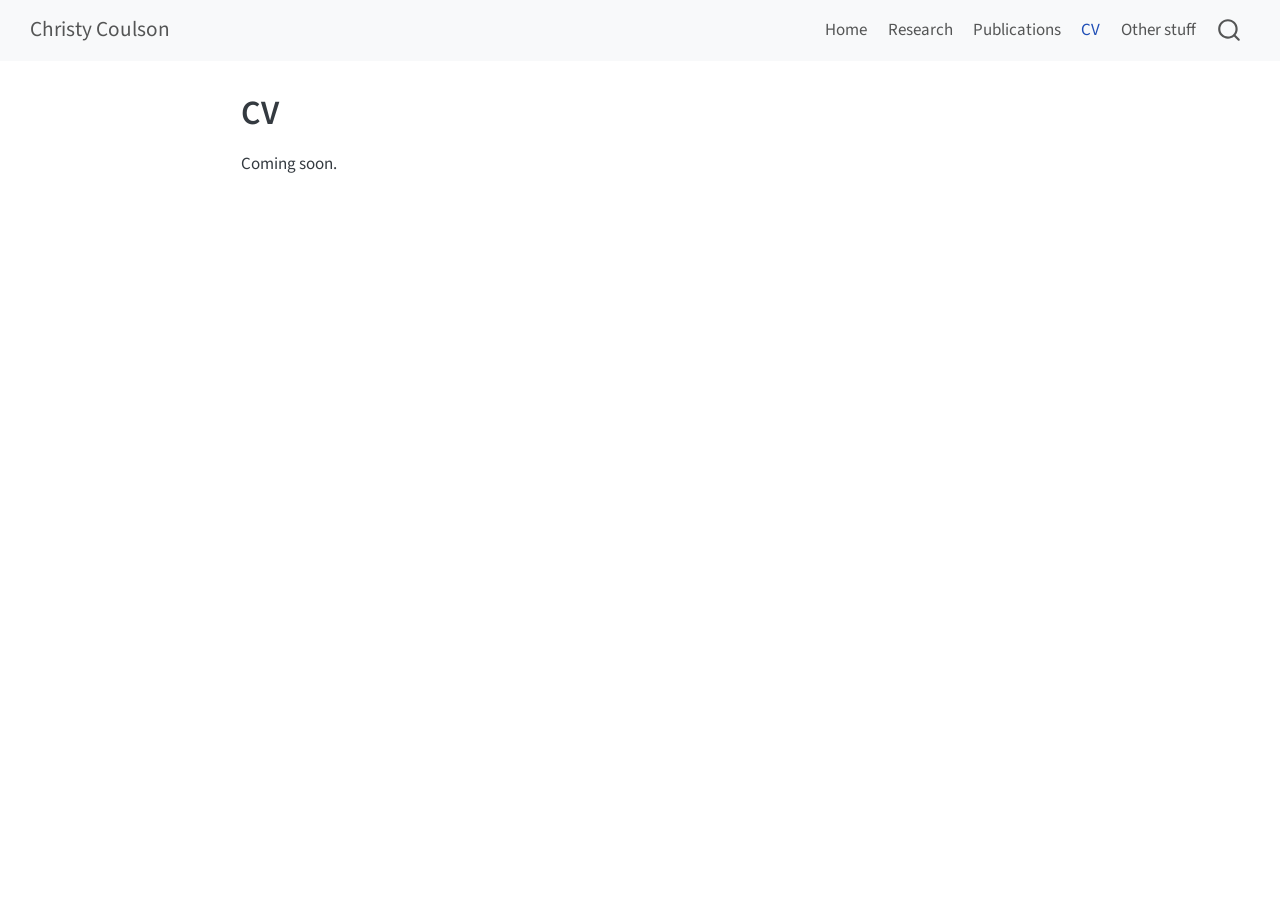
==== cv.html @ 1baeaceb "deploy: 92cbc6855024f75ac6d1ee406074690ebcb4a75b" ====
<!DOCTYPE html>
<html xmlns="http://www.w3.org/1999/xhtml" lang="en" xml:lang="en"><head>

<meta charset="utf-8">
<meta name="generator" content="quarto-1.9.37">

<meta name="viewport" content="width=device-width, initial-scale=1.0, user-scalable=yes">


<title>CV – Christy Coulson</title>
<style>
/* Default styles provided by pandoc.
** See https://pandoc.org/MANUAL.html#variables-for-html for config info.
*/
code{white-space: pre-wrap;}
span.smallcaps{font-variant: small-caps;}
div.columns{display: flex; gap: min(4vw, 1.5em);}
div.column{flex: auto; overflow-x: auto;}
div.hanging-indent{margin-left: 1.5em; text-indent: -1.5em;}
ul.task-list{list-style: none;}
ul.task-list li input[type="checkbox"] {
  width: 0.8em;
  margin: 0 0.8em 0.2em -1em; /* quarto-specific, see https://github.com/quarto-dev/quarto-cli/issues/4556 */ 
  vertical-align: middle;
}
</style>


<script src="site_libs/quarto-nav/quarto-nav.js"></script>
<script src="site_libs/quarto-nav/headroom.min.js"></script>
<script src="site_libs/clipboard/clipboard.min.js"></script>
<script src="site_libs/quarto-search/autocomplete.umd.js"></script>
<script src="site_libs/quarto-search/fuse.min.js"></script>
<script src="site_libs/quarto-search/quarto-search.js"></script>
<meta name="quarto:offset" content="./">
<script src="site_libs/quarto-html/quarto.js" type="module"></script>
<script src="site_libs/quarto-html/tabsets/tabsets.js" type="module"></script>
<script src="site_libs/quarto-html/popper.min.js"></script>
<script src="site_libs/quarto-html/tippy.umd.min.js"></script>
<script src="site_libs/quarto-html/anchor.min.js"></script>
<link href="site_libs/quarto-html/tippy.css" rel="stylesheet">
<link href="site_libs/quarto-html/quarto-syntax-highlighting-7f8f88aac4f3542376d5c11b86a4c14d.css" rel="stylesheet" id="quarto-text-highlighting-styles">
<script src="site_libs/bootstrap/bootstrap.min.js"></script>
<link href="site_libs/bootstrap/bootstrap-icons.css" rel="stylesheet">
<link href="site_libs/bootstrap/bootstrap-4897d45d2f75ed4f519693be625836c5.min.css" rel="stylesheet" append-hash="true" id="quarto-bootstrap" data-mode="light">
<script id="quarto-search-options" type="application/json">{
  "location": "navbar",
  "copy-button": false,
  "collapse-after": 3,
  "panel-placement": "end",
  "type": "overlay",
  "limit": 50,
  "keyboard-shortcut": [
    "f",
    "/",
    "s"
  ],
  "show-item-context": false,
  "language": {
    "search-no-results-text": "No results",
    "search-matching-documents-text": "matching documents",
    "search-copy-link-title": "Copy link to search",
    "search-hide-matches-text": "Hide additional matches",
    "search-more-match-text": "more match in this document",
    "search-more-matches-text": "more matches in this document",
    "search-clear-button-title": "Clear",
    "search-text-placeholder": "",
    "search-detached-cancel-button-title": "Cancel",
    "search-submit-button-title": "Submit",
    "search-label": "Search"
  }
}</script>


<link rel="stylesheet" href="styles.css">
</head>

<body class="nav-fixed fullcontent quarto-light">

<div id="quarto-search-results"></div>
  <header id="quarto-header" class="headroom fixed-top">
    <nav class="navbar navbar-expand-lg " data-bs-theme="dark">
      <div class="navbar-container container-fluid">
      <div class="navbar-brand-container mx-auto">
    <a class="navbar-brand" href="./index.html">
    <span class="navbar-title">Christy Coulson</span>
    </a>
  </div>
            <div id="quarto-search" class="" title="Search"></div>
          <button class="navbar-toggler" type="button" data-bs-toggle="collapse" data-bs-target="#navbarCollapse" aria-controls="navbarCollapse" role="menu" aria-expanded="false" aria-label="Toggle navigation" onclick="if (window.quartoToggleHeadroom) { window.quartoToggleHeadroom(); }">
  <span class="navbar-toggler-icon"></span>
</button>
          <div class="collapse navbar-collapse" id="navbarCollapse">
            <ul class="navbar-nav navbar-nav-scroll ms-auto">
  <li class="nav-item">
    <a class="nav-link" href="./index.html"> 
<span class="menu-text">Home</span></a>
  </li>  
  <li class="nav-item">
    <a class="nav-link" href="./research.html"> 
<span class="menu-text">Research</span></a>
  </li>  
  <li class="nav-item">
    <a class="nav-link" href="./publications.html"> 
<span class="menu-text">Publications</span></a>
  </li>  
  <li class="nav-item">
    <a class="nav-link active" href="./cv.html" aria-current="page"> 
<span class="menu-text">CV</span></a>
  </li>  
  <li class="nav-item">
    <a class="nav-link" href="./other.html"> 
<span class="menu-text">Other stuff</span></a>
  </li>  
</ul>
          </div> <!-- /navcollapse -->
            <div class="quarto-navbar-tools">
</div>
      </div> <!-- /container-fluid -->
    </nav>
</header>
<!-- content -->
<div id="quarto-content" class="quarto-container page-columns page-rows-contents page-layout-article page-navbar">
<!-- sidebar -->
<!-- margin-sidebar -->
    
<!-- main -->
<main class="content" id="quarto-document-content">

<header id="title-block-header" class="quarto-title-block default">
<div class="quarto-title">
<h1 class="title">CV</h1>
</div>



<div class="quarto-title-meta">

    
  
    
  </div>
  


</header>


<p>Coming soon.</p>



</main> <!-- /main -->
<script id="quarto-html-after-body" type="application/javascript">
  window.document.addEventListener("DOMContentLoaded", function (event) {
    const icon = "";
    const anchorJS = new window.AnchorJS();
    anchorJS.options = {
      placement: 'right',
      icon: icon
    };
    anchorJS.add('.anchored');
    const isCodeAnnotation = (el) => {
      for (const clz of el.classList) {
        if (clz.startsWith('code-annotation-')) {                     
          return true;
        }
      }
      return false;
    }
    const onCopySuccess = function(e) {
      // button target
      const button = e.trigger;
      // don't keep focus
      button.blur();
      // flash "checked"
      button.classList.add('code-copy-button-checked');
      var currentTitle = button.getAttribute("title");
      button.setAttribute("title", "Copied!");
      let tooltip;
      if (window.bootstrap) {
        button.setAttribute("data-bs-toggle", "tooltip");
        button.setAttribute("data-bs-placement", "left");
        button.setAttribute("data-bs-title", "Copied!");
        tooltip = new bootstrap.Tooltip(button, 
          { trigger: "manual", 
            customClass: "code-copy-button-tooltip",
            offset: [0, -8]});
        tooltip.show();    
      }
      setTimeout(function() {
        if (tooltip) {
          tooltip.hide();
          button.removeAttribute("data-bs-title");
          button.removeAttribute("data-bs-toggle");
          button.removeAttribute("data-bs-placement");
        }
        button.setAttribute("title", currentTitle);
        button.classList.remove('code-copy-button-checked');
      }, 1000);
      // clear code selection
      e.clearSelection();
    }
    const getTextToCopy = function(trigger) {
      const outerScaffold = trigger.parentElement.cloneNode(true);
      const codeEl = outerScaffold.querySelector('code');
      for (const childEl of codeEl.children) {
        if (isCodeAnnotation(childEl)) {
          childEl.remove();
        }
      }
      return codeEl.innerText;
    }
    const clipboard = new window.ClipboardJS('.code-copy-button:not([data-in-quarto-modal])', {
      text: getTextToCopy
    });
    clipboard.on('success', onCopySuccess);
    if (window.document.getElementById('quarto-embedded-source-code-modal')) {
      const clipboardModal = new window.ClipboardJS('.code-copy-button[data-in-quarto-modal]', {
        text: getTextToCopy,
        container: window.document.getElementById('quarto-embedded-source-code-modal')
      });
      clipboardModal.on('success', onCopySuccess);
    }
      var localhostRegex = new RegExp(/^(?:http|https):\/\/localhost\:?[0-9]*\//);
      var mailtoRegex = new RegExp(/^mailto:/);
        var filterRegex = new RegExp('/' + window.location.host + '/');
      var isInternal = (href) => {
          return filterRegex.test(href) || localhostRegex.test(href) || mailtoRegex.test(href);
      }
      // Inspect non-navigation links and adorn them if external
     var links = window.document.querySelectorAll('a[href]:not(.nav-link):not(.navbar-brand):not(.toc-action):not(.sidebar-link):not(.sidebar-item-toggle):not(.pagination-link):not(.no-external):not([aria-hidden]):not(.dropdown-item):not(.quarto-navigation-tool):not(.about-link)');
      for (var i=0; i<links.length; i++) {
        const link = links[i];
        if (!isInternal(link.href)) {
          // undo the damage that might have been done by quarto-nav.js in the case of
          // links that we want to consider external
          if (link.dataset.originalHref !== undefined) {
            link.href = link.dataset.originalHref;
          }
        }
      }
    function tippyHover(el, contentFn, onTriggerFn, onUntriggerFn) {
      const config = {
        allowHTML: true,
        maxWidth: 500,
        delay: 100,
        arrow: false,
        appendTo: function(el) {
            return el.parentElement;
        },
        interactive: true,
        interactiveBorder: 10,
        theme: 'quarto',
        placement: 'bottom-start',
      };
      if (contentFn) {
        config.content = contentFn;
      }
      if (onTriggerFn) {
        config.onTrigger = onTriggerFn;
      }
      if (onUntriggerFn) {
        config.onUntrigger = onUntriggerFn;
      }
      window.tippy(el, config); 
    }
    const noterefs = window.document.querySelectorAll('a[role="doc-noteref"]');
    for (var i=0; i<noterefs.length; i++) {
      const ref = noterefs[i];
      tippyHover(ref, function() {
        // use id or data attribute instead here
        let href = ref.getAttribute('data-footnote-href') || ref.getAttribute('href');
        try { href = new URL(href).hash; } catch {}
        const id = href.replace(/^#\/?/, "");
        const note = window.document.getElementById(id);
        if (note) {
          return note.innerHTML;
        } else {
          return "";
        }
      });
    }
    const xrefs = window.document.querySelectorAll('a.quarto-xref');
    const processXRef = (id, note) => {
      // Strip column container classes
      const stripColumnClz = (el) => {
        el.classList.remove("page-full", "page-columns");
        if (el.children) {
          for (const child of el.children) {
            stripColumnClz(child);
          }
        }
      }
      stripColumnClz(note)
      if (id === null || id.startsWith('sec-')) {
        // Special case sections, only their first couple elements
        const container = document.createElement("div");
        if (note.children && note.children.length > 2) {
          container.appendChild(note.children[0].cloneNode(true));
          for (let i = 1; i < note.children.length; i++) {
            const child = note.children[i];
            if (child.tagName === "P" && child.innerText === "") {
              continue;
            } else {
              container.appendChild(child.cloneNode(true));
              break;
            }
          }
          if (window.Quarto?.typesetMath) {
            window.Quarto.typesetMath(container);
          }
          return container.innerHTML
        } else {
          if (window.Quarto?.typesetMath) {
            window.Quarto.typesetMath(note);
          }
          return note.innerHTML;
        }
      } else {
        // Remove any anchor links if they are present
        const anchorLink = note.querySelector('a.anchorjs-link');
        if (anchorLink) {
          anchorLink.remove();
        }
        if (window.Quarto?.typesetMath) {
          window.Quarto.typesetMath(note);
        }
        if (note.classList.contains("callout")) {
          return note.outerHTML;
        } else {
          return note.innerHTML;
        }
      }
    }
    for (var i=0; i<xrefs.length; i++) {
      const xref = xrefs[i];
      tippyHover(xref, undefined, function(instance) {
        instance.disable();
        let url = xref.getAttribute('href');
        let hash = undefined; 
        if (url.startsWith('#')) {
          hash = url;
        } else {
          try { hash = new URL(url).hash; } catch {}
        }
        if (hash) {
          const id = hash.replace(/^#\/?/, "");
          const note = window.document.getElementById(id);
          if (note !== null) {
            try {
              const html = processXRef(id, note.cloneNode(true));
              instance.setContent(html);
            } finally {
              instance.enable();
              instance.show();
            }
          } else {
            // See if we can fetch this
            fetch(url.split('#')[0])
            .then(res => res.text())
            .then(html => {
              const parser = new DOMParser();
              const htmlDoc = parser.parseFromString(html, "text/html");
              const note = htmlDoc.getElementById(id);
              if (note !== null) {
                const html = processXRef(id, note);
                instance.setContent(html);
              } 
            }).finally(() => {
              instance.enable();
              instance.show();
            });
          }
        } else {
          // See if we can fetch a full url (with no hash to target)
          // This is a special case and we should probably do some content thinning / targeting
          fetch(url)
          .then(res => res.text())
          .then(html => {
            const parser = new DOMParser();
            const htmlDoc = parser.parseFromString(html, "text/html");
            const note = htmlDoc.querySelector('main.content');
            if (note !== null) {
              // This should only happen for chapter cross references
              // (since there is no id in the URL)
              // remove the first header
              if (note.children.length > 0 && note.children[0].tagName === "HEADER") {
                note.children[0].remove();
              }
              const html = processXRef(null, note);
              instance.setContent(html);
            } 
          }).finally(() => {
            instance.enable();
            instance.show();
          });
        }
      }, function(instance) {
      });
    }
        let selectedAnnoteEl;
        const selectorForAnnotation = ( cell, annotation) => {
          let cellAttr = 'data-code-cell="' + cell + '"';
          let lineAttr = 'data-code-annotation="' +  annotation + '"';
          const selector = 'span[' + cellAttr + '][' + lineAttr + ']';
          return selector;
        }
        const selectCodeLines = (annoteEl) => {
          const doc = window.document;
          const targetCell = annoteEl.getAttribute("data-target-cell");
          const targetAnnotation = annoteEl.getAttribute("data-target-annotation");
          const annoteSpan = window.document.querySelector(selectorForAnnotation(targetCell, targetAnnotation));
          const lines = annoteSpan.getAttribute("data-code-lines").split(",");
          const lineIds = lines.map((line) => {
            return targetCell + "-" + line;
          })
          let top = null;
          let height = null;
          let parent = null;
          if (lineIds.length > 0) {
              //compute the position of the single el (top and bottom and make a div)
              const el = window.document.getElementById(lineIds[0]);
              top = el.offsetTop;
              height = el.offsetHeight;
              parent = el.parentElement.parentElement;
            if (lineIds.length > 1) {
              const lastEl = window.document.getElementById(lineIds[lineIds.length - 1]);
              const bottom = lastEl.offsetTop + lastEl.offsetHeight;
              height = bottom - top;
            }
            if (top !== null && height !== null && parent !== null) {
              // cook up a div (if necessary) and position it 
              let div = window.document.getElementById("code-annotation-line-highlight");
              if (div === null) {
                div = window.document.createElement("div");
                div.setAttribute("id", "code-annotation-line-highlight");
                div.style.position = 'absolute';
                parent.appendChild(div);
              }
              div.style.top = top - 2 + "px";
              div.style.height = height + 4 + "px";
              div.style.left = 0;
              let gutterDiv = window.document.getElementById("code-annotation-line-highlight-gutter");
              if (gutterDiv === null) {
                gutterDiv = window.document.createElement("div");
                gutterDiv.setAttribute("id", "code-annotation-line-highlight-gutter");
                gutterDiv.style.position = 'absolute';
                const codeCell = window.document.getElementById(targetCell);
                const gutter = codeCell.querySelector('.code-annotation-gutter');
                gutter.appendChild(gutterDiv);
              }
              gutterDiv.style.top = top - 2 + "px";
              gutterDiv.style.height = height + 4 + "px";
            }
            selectedAnnoteEl = annoteEl;
          }
        };
        const unselectCodeLines = () => {
          const elementsIds = ["code-annotation-line-highlight", "code-annotation-line-highlight-gutter"];
          elementsIds.forEach((elId) => {
            const div = window.document.getElementById(elId);
            if (div) {
              div.remove();
            }
          });
          selectedAnnoteEl = undefined;
        };
          // Handle positioning of the toggle
      window.addEventListener(
        "resize",
        throttle(() => {
          elRect = undefined;
          if (selectedAnnoteEl) {
            selectCodeLines(selectedAnnoteEl);
          }
        }, 10)
      );
      function throttle(fn, ms) {
      let throttle = false;
      let timer;
        return (...args) => {
          if(!throttle) { // first call gets through
              fn.apply(this, args);
              throttle = true;
          } else { // all the others get throttled
              if(timer) clearTimeout(timer); // cancel #2
              timer = setTimeout(() => {
                fn.apply(this, args);
                timer = throttle = false;
              }, ms);
          }
        };
      }
        // Attach click handler to the DT
        const annoteDls = window.document.querySelectorAll('dt[data-target-cell]');
        for (const annoteDlNode of annoteDls) {
          annoteDlNode.addEventListener('click', (event) => {
            const clickedEl = event.target;
            if (clickedEl !== selectedAnnoteEl) {
              unselectCodeLines();
              const activeEl = window.document.querySelector('dt[data-target-cell].code-annotation-active');
              if (activeEl) {
                activeEl.classList.remove('code-annotation-active');
              }
              selectCodeLines(clickedEl);
              clickedEl.classList.add('code-annotation-active');
            } else {
              // Unselect the line
              unselectCodeLines();
              clickedEl.classList.remove('code-annotation-active');
            }
          });
        }
    const findCites = (el) => {
      const parentEl = el.parentElement;
      if (parentEl) {
        const cites = parentEl.dataset.cites;
        if (cites) {
          return {
            el,
            cites: cites.split(' ')
          };
        } else {
          return findCites(el.parentElement)
        }
      } else {
        return undefined;
      }
    };
    var bibliorefs = window.document.querySelectorAll('a[role="doc-biblioref"]');
    for (var i=0; i<bibliorefs.length; i++) {
      const ref = bibliorefs[i];
      const citeInfo = findCites(ref);
      if (citeInfo) {
        tippyHover(citeInfo.el, function() {
          var popup = window.document.createElement('div');
          citeInfo.cites.forEach(function(cite) {
            var citeDiv = window.document.createElement('div');
            citeDiv.classList.add('hanging-indent');
            citeDiv.classList.add('csl-entry');
            var biblioDiv = window.document.getElementById('ref-' + cite);
            if (biblioDiv) {
              citeDiv.innerHTML = biblioDiv.innerHTML;
            }
            popup.appendChild(citeDiv);
          });
          return popup.innerHTML;
        });
      }
    }
  });
  </script>
</div> <!-- /content -->




</body></html>
---- site_libs/quarto-html/tippy.css ----
.tippy-box[data-animation=fade][data-state=hidden]{opacity:0}[data-tippy-root]{max-width:calc(100vw - 10px)}.tippy-box{position:relative;background-color:#333;color:#fff;border-radius:4px;font-size:14px;line-height:1.4;white-space:normal;outline:0;transition-property:transform,visibility,opacity}.tippy-box[data-placement^=top]>.tippy-arrow{bottom:0}.tippy-box[data-placement^=top]>.tippy-arrow:before{bottom:-7px;left:0;border-width:8px 8px 0;border-top-color:initial;transform-origin:center top}.tippy-box[data-placement^=bottom]>.tippy-arrow{top:0}.tippy-box[data-placement^=bottom]>.tippy-arrow:before{top:-7px;left:0;border-width:0 8px 8px;border-bottom-color:initial;transform-origin:center bottom}.tippy-box[data-placement^=left]>.tippy-arrow{right:0}.tippy-box[data-placement^=left]>.tippy-arrow:before{border-width:8px 0 8px 8px;border-left-color:initial;right:-7px;transform-origin:center left}.tippy-box[data-placement^=right]>.tippy-arrow{left:0}.tippy-box[data-placement^=right]>.tippy-arrow:before{left:-7px;border-width:8px 8px 8px 0;border-right-color:initial;transform-origin:center right}.tippy-box[data-inertia][data-state=visible]{transition-timing-function:cubic-bezier(.54,1.5,.38,1.11)}.tippy-arrow{width:16px;height:16px;color:#333}.tippy-arrow:before{content:"";position:absolute;border-color:transparent;border-style:solid}.tippy-content{position:relative;padding:5px 9px;z-index:1}
---- site_libs/quarto-html/quarto-syntax-highlighting-7f8f88aac4f3542376d5c11b86a4c14d.css ----
/* quarto syntax highlight colors */
:root {
  --quarto-hl-ot-color: #003B4F;
  --quarto-hl-at-color: #657422;
  --quarto-hl-ss-color: #20794D;
  --quarto-hl-an-color: #5E5E5E;
  --quarto-hl-fu-color: #4758AB;
  --quarto-hl-st-color: #20794D;
  --quarto-hl-cf-color: #003B4F;
  --quarto-hl-op-color: #5E5E5E;
  --quarto-hl-er-color: #AD0000;
  --quarto-hl-bn-color: #AD0000;
  --quarto-hl-al-color: #AD0000;
  --quarto-hl-va-color: #111111;
  --quarto-hl-bu-color: inherit;
  --quarto-hl-ex-color: inherit;
  --quarto-hl-pp-color: #AD0000;
  --quarto-hl-in-color: #5E5E5E;
  --quarto-hl-vs-color: #20794D;
  --quarto-hl-wa-color: #5E5E5E;
  --quarto-hl-do-color: #5E5E5E;
  --quarto-hl-im-color: #00769E;
  --quarto-hl-ch-color: #20794D;
  --quarto-hl-dt-color: #AD0000;
  --quarto-hl-fl-color: #AD0000;
  --quarto-hl-co-color: #5E5E5E;
  --quarto-hl-cv-color: #5E5E5E;
  --quarto-hl-cn-color: #8f5902;
  --quarto-hl-sc-color: #5E5E5E;
  --quarto-hl-dv-color: #AD0000;
  --quarto-hl-kw-color: #003B4F;
}

/* other quarto variables */
:root {
  --quarto-font-monospace: SFMono-Regular, Menlo, Monaco, Consolas, "Liberation Mono", "Courier New", monospace;
}

/* syntax highlight based on Pandoc's rules */
pre > code.sourceCode > span {
  color: #003B4F;
}

code.sourceCode > span {
  color: #003B4F;
}

div.sourceCode,
div.sourceCode pre.sourceCode {
  color: #003B4F;
}

/* Normal */
code span {
  color: #003B4F;
}

/* Alert */
code span.al {
  color: #AD0000;
  font-style: inherit;
}

/* Annotation */
code span.an {
  color: #5E5E5E;
  font-style: inherit;
}

/* Attribute */
code span.at {
  color: #657422;
  font-style: inherit;
}

/* BaseN */
code span.bn {
  color: #AD0000;
  font-style: inherit;
}

/* BuiltIn */
code span.bu {
  font-style: inherit;
}

/* ControlFlow */
code span.cf {
  color: #003B4F;
  font-weight: bold;
  font-style: inherit;
}

/* Char */
code span.ch {
  color: #20794D;
  font-style: inherit;
}

/* Constant */
code span.cn {
  color: #8f5902;
  font-style: inherit;
}

/* Comment */
code span.co {
  color: #5E5E5E;
  font-style: inherit;
}

/* CommentVar */
code span.cv {
  color: #5E5E5E;
  font-style: italic;
}

/* Documentation */
code span.do {
  color: #5E5E5E;
  font-style: italic;
}

/* DataType */
code span.dt {
  color: #AD0000;
  font-style: inherit;
}

/* DecVal */
code span.dv {
  color: #AD0000;
  font-style: inherit;
}

/* Error */
code span.er {
  color: #AD0000;
  font-style: inherit;
}

/* Extension */
code span.ex {
  font-style: inherit;
}

/* Float */
code span.fl {
  color: #AD0000;
  font-style: inherit;
}

/* Function */
code span.fu {
  color: #4758AB;
  font-style: inherit;
}

/* Import */
code span.im {
  color: #00769E;
  font-style: inherit;
}

/* Information */
code span.in {
  color: #5E5E5E;
  font-style: inherit;
}

/* Keyword */
code span.kw {
  color: #003B4F;
  font-weight: bold;
  font-style: inherit;
}

/* Operator */
code span.op {
  color: #5E5E5E;
  font-style: inherit;
}

/* Other */
code span.ot {
  color: #003B4F;
  font-style: inherit;
}

/* Preprocessor */
code span.pp {
  color: #AD0000;
  font-style: inherit;
}

/* SpecialChar */
code span.sc {
  color: #5E5E5E;
  font-style: inherit;
}

/* SpecialString */
code span.ss {
  color: #20794D;
  font-style: inherit;
}

/* String */
code span.st {
  color: #20794D;
  font-style: inherit;
}

/* Variable */
code span.va {
  color: #111111;
  font-style: inherit;
}

/* VerbatimString */
code span.vs {
  color: #20794D;
  font-style: inherit;
}

/* Warning */
code span.wa {
  color: #5E5E5E;
  font-style: italic;
}

.prevent-inlining {
  content: "</";
}

/*# sourceMappingURL=789ad8cd35626ba772517505b42a116e.css.map */
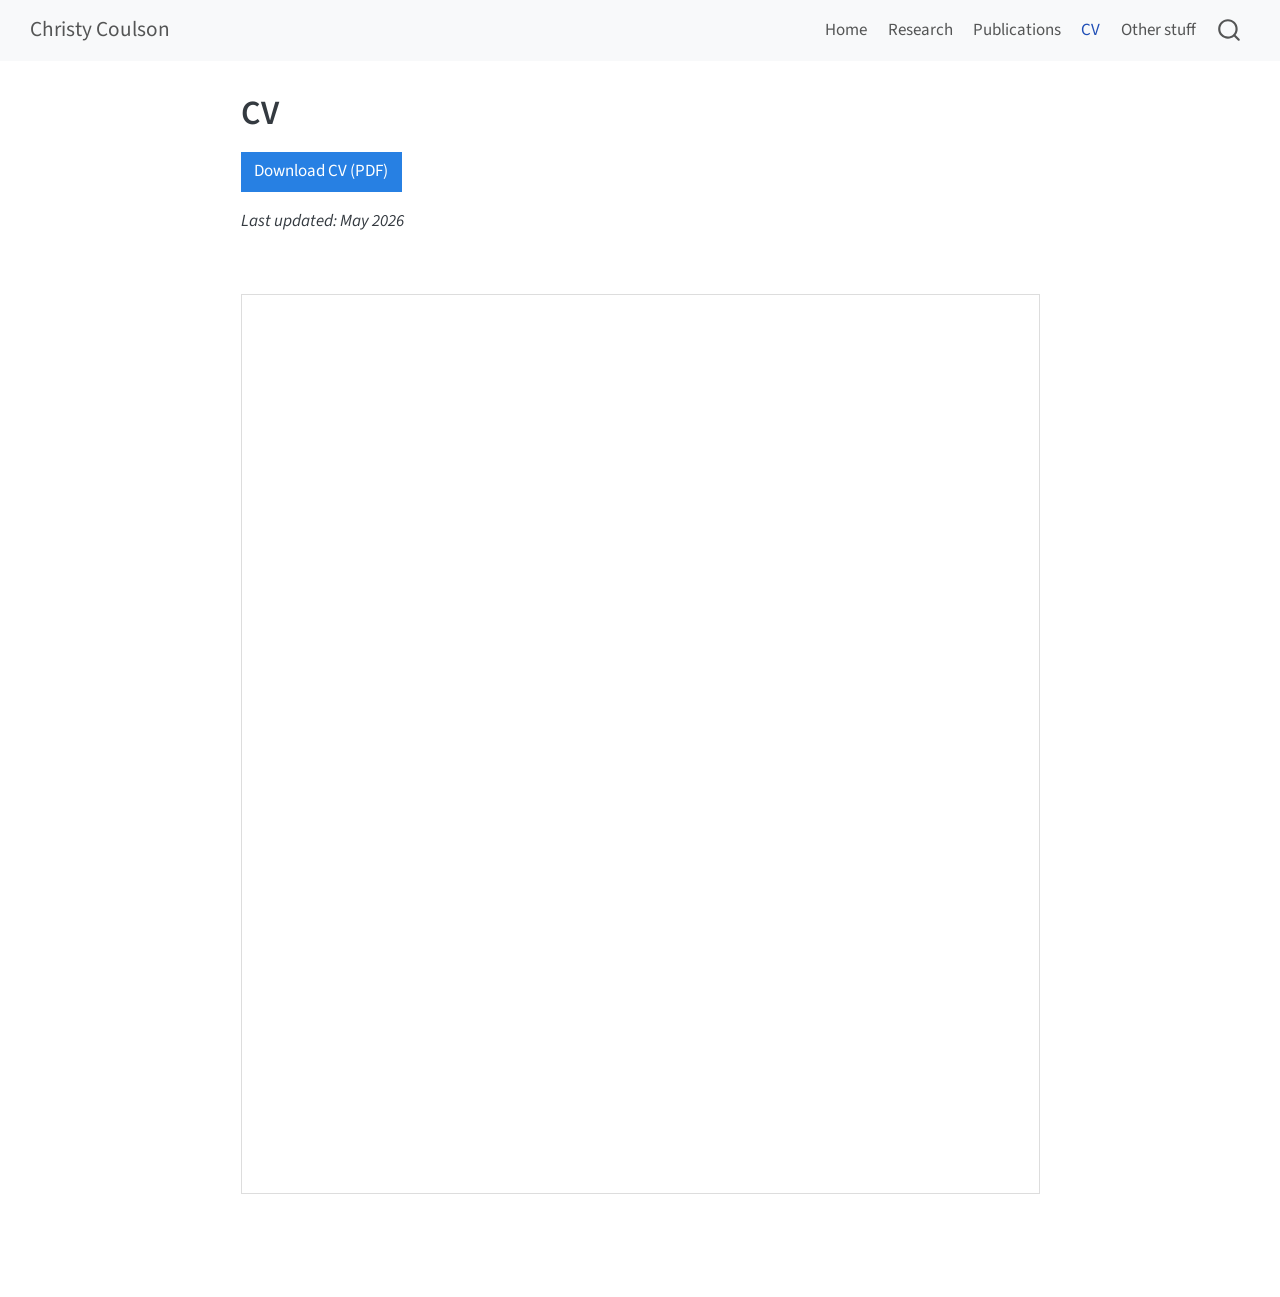
==== commit 38af7b6e: "deploy: 9e7b8e389dd86320d038d6dbe3860ce5dac13015" ====
--- a/cv.html
+++ b/cv.html
@@ -2,7 +2,7 @@
 <html xmlns="http://www.w3.org/1999/xhtml" lang="en" xml:lang="en"><head>
 
 <meta charset="utf-8">
-<meta name="generator" content="quarto-1.9.37">
+<meta name="generator" content="quarto-1.9.38">
 
 <meta name="viewport" content="width=device-width, initial-scale=1.0, user-scalable=yes">
 
@@ -39,10 +39,10 @@
 <script src="site_libs/quarto-html/tippy.umd.min.js"></script>
 <script src="site_libs/quarto-html/anchor.min.js"></script>
 <link href="site_libs/quarto-html/tippy.css" rel="stylesheet">
-<link href="site_libs/quarto-html/quarto-syntax-highlighting-7f8f88aac4f3542376d5c11b86a4c14d.css" rel="stylesheet" id="quarto-text-highlighting-styles">
+<link href="site_libs/quarto-html/quarto-syntax-highlighting-15634bcf2e68342d4ad2dfa704d543f6.css" rel="stylesheet" id="quarto-text-highlighting-styles">
 <script src="site_libs/bootstrap/bootstrap.min.js"></script>
 <link href="site_libs/bootstrap/bootstrap-icons.css" rel="stylesheet">
-<link href="site_libs/bootstrap/bootstrap-4897d45d2f75ed4f519693be625836c5.min.css" rel="stylesheet" append-hash="true" id="quarto-bootstrap" data-mode="light">
+<link href="site_libs/bootstrap/bootstrap-94b323657c735dfe3b1bf6ebb2c33a55.min.css" rel="stylesheet" append-hash="true" id="quarto-bootstrap" data-mode="light">
 <script id="quarto-search-options" type="application/json">{
   "location": "navbar",
   "copy-button": false,
@@ -146,7 +146,11 @@
 </header>
 
 
-<p>Coming soon.</p>
+<p><a href="coulson-academic-cv.pdf" class="btn btn-primary" download="coulson-academic-cv.pdf">Download CV (PDF)</a></p>
+<p><em>Last updated: May 2026</em></p>
+<p><br></p>
+<iframe src="coulson-academic-cv.pdf" width="100%" height="900px" style="border: 1px solid #ddd;">
+</iframe>
 
 
 
--- a/site_libs/quarto-html/quarto-syntax-highlighting-15634bcf2e68342d4ad2dfa704d543f6.css
+++ b/site_libs/quarto-html/quarto-syntax-highlighting-15634bcf2e68342d4ad2dfa704d543f6.css
@@ -0,0 +1,236 @@
+/* quarto syntax highlight colors */
+:root {
+  --quarto-hl-ot-color: #003B4F;
+  --quarto-hl-at-color: #657422;
+  --quarto-hl-ss-color: #20794D;
+  --quarto-hl-an-color: #5E5E5E;
+  --quarto-hl-fu-color: #4758AB;
+  --quarto-hl-st-color: #20794D;
+  --quarto-hl-cf-color: #003B4F;
+  --quarto-hl-op-color: #5E5E5E;
+  --quarto-hl-er-color: #AD0000;
+  --quarto-hl-bn-color: #AD0000;
+  --quarto-hl-al-color: #AD0000;
+  --quarto-hl-va-color: #111111;
+  --quarto-hl-bu-color: inherit;
+  --quarto-hl-ex-color: inherit;
+  --quarto-hl-pp-color: #AD0000;
+  --quarto-hl-in-color: #5E5E5E;
+  --quarto-hl-vs-color: #20794D;
+  --quarto-hl-wa-color: #5E5E5E;
+  --quarto-hl-do-color: #5E5E5E;
+  --quarto-hl-im-color: #00769E;
+  --quarto-hl-ch-color: #20794D;
+  --quarto-hl-dt-color: #AD0000;
+  --quarto-hl-fl-color: #AD0000;
+  --quarto-hl-co-color: #5E5E5E;
+  --quarto-hl-cv-color: #5E5E5E;
+  --quarto-hl-cn-color: #8f5902;
+  --quarto-hl-sc-color: #5E5E5E;
+  --quarto-hl-dv-color: #AD0000;
+  --quarto-hl-kw-color: #003B4F;
+}
+
+/* other quarto variables */
+:root {
+  --quarto-font-monospace: SFMono-Regular, Menlo, Monaco, Consolas, "Liberation Mono", "Courier New", monospace;
+}
+
+/* syntax highlight based on Pandoc's rules */
+pre > code.sourceCode > span {
+  color: #003B4F;
+}
+
+code.sourceCode > span {
+  color: #003B4F;
+}
+
+div.sourceCode,
+div.sourceCode pre.sourceCode {
+  color: #003B4F;
+}
+
+/* Normal */
+code span {
+  color: #003B4F;
+}
+
+/* Alert */
+code span.al {
+  color: #AD0000;
+  font-style: inherit;
+}
+
+/* Annotation */
+code span.an {
+  color: #5E5E5E;
+  font-style: inherit;
+}
+
+/* Attribute */
+code span.at {
+  color: #657422;
+  font-style: inherit;
+}
+
+/* BaseN */
+code span.bn {
+  color: #AD0000;
+  font-style: inherit;
+}
+
+/* BuiltIn */
+code span.bu {
+  font-style: inherit;
+}
+
+/* ControlFlow */
+code span.cf {
+  color: #003B4F;
+  font-weight: bold;
+  font-style: inherit;
+}
+
+/* Char */
+code span.ch {
+  color: #20794D;
+  font-style: inherit;
+}
+
+/* Constant */
+code span.cn {
+  color: #8f5902;
+  font-style: inherit;
+}
+
+/* Comment */
+code span.co {
+  color: #5E5E5E;
+  font-style: inherit;
+}
+
+/* CommentVar */
+code span.cv {
+  color: #5E5E5E;
+  font-style: italic;
+}
+
+/* Documentation */
+code span.do {
+  color: #5E5E5E;
+  font-style: italic;
+}
+
+/* DataType */
+code span.dt {
+  color: #AD0000;
+  font-style: inherit;
+}
+
+/* DecVal */
+code span.dv {
+  color: #AD0000;
+  font-style: inherit;
+}
+
+/* Error */
+code span.er {
+  color: #AD0000;
+  font-style: inherit;
+}
+
+/* Extension */
+code span.ex {
+  font-style: inherit;
+}
+
+/* Float */
+code span.fl {
+  color: #AD0000;
+  font-style: inherit;
+}
+
+/* Function */
+code span.fu {
+  color: #4758AB;
+  font-style: inherit;
+}
+
+/* Import */
+code span.im {
+  color: #00769E;
+  font-style: inherit;
+}
+
+/* Information */
+code span.in {
+  color: #5E5E5E;
+  font-style: inherit;
+}
+
+/* Keyword */
+code span.kw {
+  color: #003B4F;
+  font-weight: bold;
+  font-style: inherit;
+}
+
+/* Operator */
+code span.op {
+  color: #5E5E5E;
+  font-style: inherit;
+}
+
+/* Other */
+code span.ot {
+  color: #003B4F;
+  font-style: inherit;
+}
+
+/* Preprocessor */
+code span.pp {
+  color: #AD0000;
+  font-style: inherit;
+}
+
+/* SpecialChar */
+code span.sc {
+  color: #5E5E5E;
+  font-style: inherit;
+}
+
+/* SpecialString */
+code span.ss {
+  color: #20794D;
+  font-style: inherit;
+}
+
+/* String */
+code span.st {
+  color: #20794D;
+  font-style: inherit;
+}
+
+/* Variable */
+code span.va {
+  color: #111111;
+  font-style: inherit;
+}
+
+/* VerbatimString */
+code span.vs {
+  color: #20794D;
+  font-style: inherit;
+}
+
+/* Warning */
+code span.wa {
+  color: #5E5E5E;
+  font-style: italic;
+}
+
+.prevent-inlining {
+  content: "</";
+}
+
+/*# sourceMappingURL=f23921c56f73e400b49028c9186a1aa0.css.map */
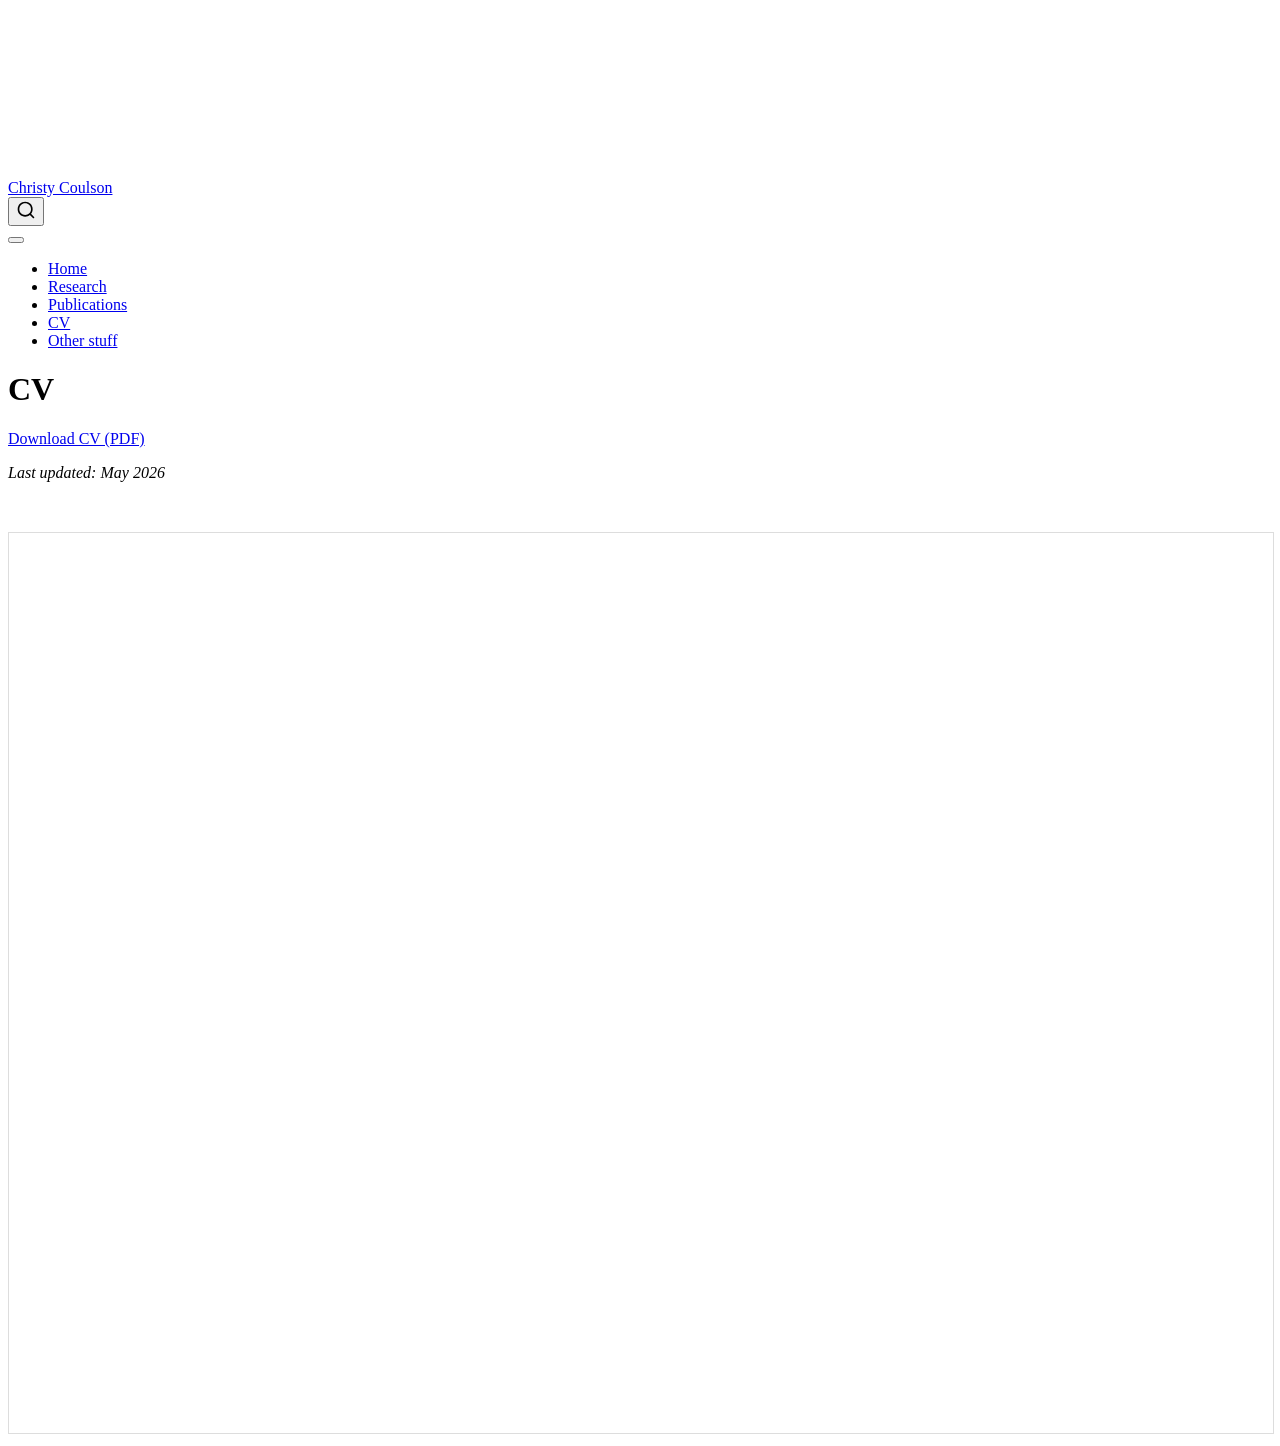
==== commit 862b205e: "deploy: 445bb330679ed211f51d560710bf35102c86a637" ====
--- a/cv.html
+++ b/cv.html
@@ -2,7 +2,7 @@
 <html xmlns="http://www.w3.org/1999/xhtml" lang="en" xml:lang="en"><head>
 
 <meta charset="utf-8">
-<meta name="generator" content="quarto-1.9.38">
+<meta name="generator" content="quarto-1.10.18">
 
 <meta name="viewport" content="width=device-width, initial-scale=1.0, user-scalable=yes">
 
@@ -12,10 +12,13 @@
 /* Default styles provided by pandoc.
 ** See https://pandoc.org/MANUAL.html#variables-for-html for config info.
 */
-code{white-space: pre-wrap;}
 span.smallcaps{font-variant: small-caps;}
-div.columns{display: flex; gap: min(4vw, 1.5em);}
-div.column{flex: auto; overflow-x: auto;}
+div.columns{display: flex; gap: 1.5em;}
+div.column{flex: auto;}
+@media screen {
+div.columns{gap: min(4vw, 1.5em);}
+div.column{overflow-x: auto;}
+}
 div.hanging-indent{margin-left: 1.5em; text-indent: -1.5em;}
 ul.task-list{list-style: none;}
 ul.task-list li input[type="checkbox"] {
@@ -39,10 +42,10 @@
 <script src="site_libs/quarto-html/tippy.umd.min.js"></script>
 <script src="site_libs/quarto-html/anchor.min.js"></script>
 <link href="site_libs/quarto-html/tippy.css" rel="stylesheet">
-<link href="site_libs/quarto-html/quarto-syntax-highlighting-15634bcf2e68342d4ad2dfa704d543f6.css" rel="stylesheet" id="quarto-text-highlighting-styles">
+<link href="site_libs/quarto-html/quarto-syntax-highlighting-64a204ab8560d761af7679ceaba22944.css" rel="stylesheet" id="quarto-text-highlighting-styles">
 <script src="site_libs/bootstrap/bootstrap.min.js"></script>
 <link href="site_libs/bootstrap/bootstrap-icons.css" rel="stylesheet">
-<link href="site_libs/bootstrap/bootstrap-94b323657c735dfe3b1bf6ebb2c33a55.min.css" rel="stylesheet" append-hash="true" id="quarto-bootstrap" data-mode="light">
+<link href="site_libs/bootstrap/bootstrap-e3adbaa939bcd423dddc8c8a834270b4.min.css" rel="stylesheet" append-hash="true" id="quarto-bootstrap" data-mode="light">
 <script id="quarto-search-options" type="application/json">{
   "location": "navbar",
   "copy-button": false,
--- a/site_libs/quarto-html/quarto-syntax-highlighting-64a204ab8560d761af7679ceaba22944.css
+++ b/site_libs/quarto-html/quarto-syntax-highlighting-64a204ab8560d761af7679ceaba22944.css
@@ -0,0 +1,236 @@
+/* quarto syntax highlight colors */
+:root {
+  --quarto-hl-ot-color: #003B4F;
+  --quarto-hl-at-color: #657422;
+  --quarto-hl-ss-color: #20794D;
+  --quarto-hl-an-color: #5E5E5E;
+  --quarto-hl-fu-color: #4758AB;
+  --quarto-hl-st-color: #20794D;
+  --quarto-hl-cf-color: #003B4F;
+  --quarto-hl-op-color: #5E5E5E;
+  --quarto-hl-er-color: #AD0000;
+  --quarto-hl-bn-color: #AD0000;
+  --quarto-hl-al-color: #AD0000;
+  --quarto-hl-va-color: #111111;
+  --quarto-hl-bu-color: inherit;
+  --quarto-hl-ex-color: inherit;
+  --quarto-hl-pp-color: #AD0000;
+  --quarto-hl-in-color: #5E5E5E;
+  --quarto-hl-vs-color: #20794D;
+  --quarto-hl-wa-color: #5E5E5E;
+  --quarto-hl-do-color: #5E5E5E;
+  --quarto-hl-im-color: #00769E;
+  --quarto-hl-ch-color: #20794D;
+  --quarto-hl-dt-color: #AD0000;
+  --quarto-hl-fl-color: #AD0000;
+  --quarto-hl-co-color: #5E5E5E;
+  --quarto-hl-cv-color: #5E5E5E;
+  --quarto-hl-cn-color: #8f5902;
+  --quarto-hl-sc-color: #5E5E5E;
+  --quarto-hl-dv-color: #AD0000;
+  --quarto-hl-kw-color: #003B4F;
+}
+
+/* other quarto variables */
+:root {
+  --quarto-font-monospace: SFMono-Regular, Menlo, Monaco, Consolas, "Liberation Mono", "Courier New", monospace;
+}
+
+/* syntax highlight based on Pandoc's rules */
+pre > code.sourceCode > span {
+  color: #003B4F;
+}
+
+code.sourceCode > span {
+  color: #003B4F;
+}
+
+div.sourceCode,
+div.sourceCode pre.sourceCode {
+  color: #003B4F;
+}
+
+/* Normal */
+code span {
+  color: #003B4F;
+}
+
+/* Alert */
+code span.al {
+  color: #AD0000;
+  font-style: inherit;
+}
+
+/* Annotation */
+code span.an {
+  color: #5E5E5E;
+  font-style: inherit;
+}
+
+/* Attribute */
+code span.at {
+  color: #657422;
+  font-style: inherit;
+}
+
+/* BaseN */
+code span.bn {
+  color: #AD0000;
+  font-style: inherit;
+}
+
+/* BuiltIn */
+code span.bu {
+  font-style: inherit;
+}
+
+/* ControlFlow */
+code span.cf {
+  color: #003B4F;
+  font-weight: bold;
+  font-style: inherit;
+}
+
+/* Char */
+code span.ch {
+  color: #20794D;
+  font-style: inherit;
+}
+
+/* Constant */
+code span.cn {
+  color: #8f5902;
+  font-style: inherit;
+}
+
+/* Comment */
+code span.co {
+  color: #5E5E5E;
+  font-style: inherit;
+}
+
+/* CommentVar */
+code span.cv {
+  color: #5E5E5E;
+  font-style: italic;
+}
+
+/* Documentation */
+code span.do {
+  color: #5E5E5E;
+  font-style: italic;
+}
+
+/* DataType */
+code span.dt {
+  color: #AD0000;
+  font-style: inherit;
+}
+
+/* DecVal */
+code span.dv {
+  color: #AD0000;
+  font-style: inherit;
+}
+
+/* Error */
+code span.er {
+  color: #AD0000;
+  font-style: inherit;
+}
+
+/* Extension */
+code span.ex {
+  font-style: inherit;
+}
+
+/* Float */
+code span.fl {
+  color: #AD0000;
+  font-style: inherit;
+}
+
+/* Function */
+code span.fu {
+  color: #4758AB;
+  font-style: inherit;
+}
+
+/* Import */
+code span.im {
+  color: #00769E;
+  font-style: inherit;
+}
+
+/* Information */
+code span.in {
+  color: #5E5E5E;
+  font-style: inherit;
+}
+
+/* Keyword */
+code span.kw {
+  color: #003B4F;
+  font-weight: bold;
+  font-style: inherit;
+}
+
+/* Operator */
+code span.op {
+  color: #5E5E5E;
+  font-style: inherit;
+}
+
+/* Other */
+code span.ot {
+  color: #003B4F;
+  font-style: inherit;
+}
+
+/* Preprocessor */
+code span.pp {
+  color: #AD0000;
+  font-style: inherit;
+}
+
+/* SpecialChar */
+code span.sc {
+  color: #5E5E5E;
+  font-style: inherit;
+}
+
+/* SpecialString */
+code span.ss {
+  color: #20794D;
+  font-style: inherit;
+}
+
+/* String */
+code span.st {
+  color: #20794D;
+  font-style: inherit;
+}
+
+/* Variable */
+code span.va {
+  color: #111111;
+  font-style: inherit;
+}
+
+/* VerbatimString */
+code span.vs {
+  color: #20794D;
+  font-style: inherit;
+}
+
+/* Warning */
+code span.wa {
+  color: #5E5E5E;
+  font-style: italic;
+}
+
+.prevent-inlining {
+  content: "</";
+}
+
+/*# sourceMappingURL=9d8d5bb603a83b8298b89080a598c93b.css.map */
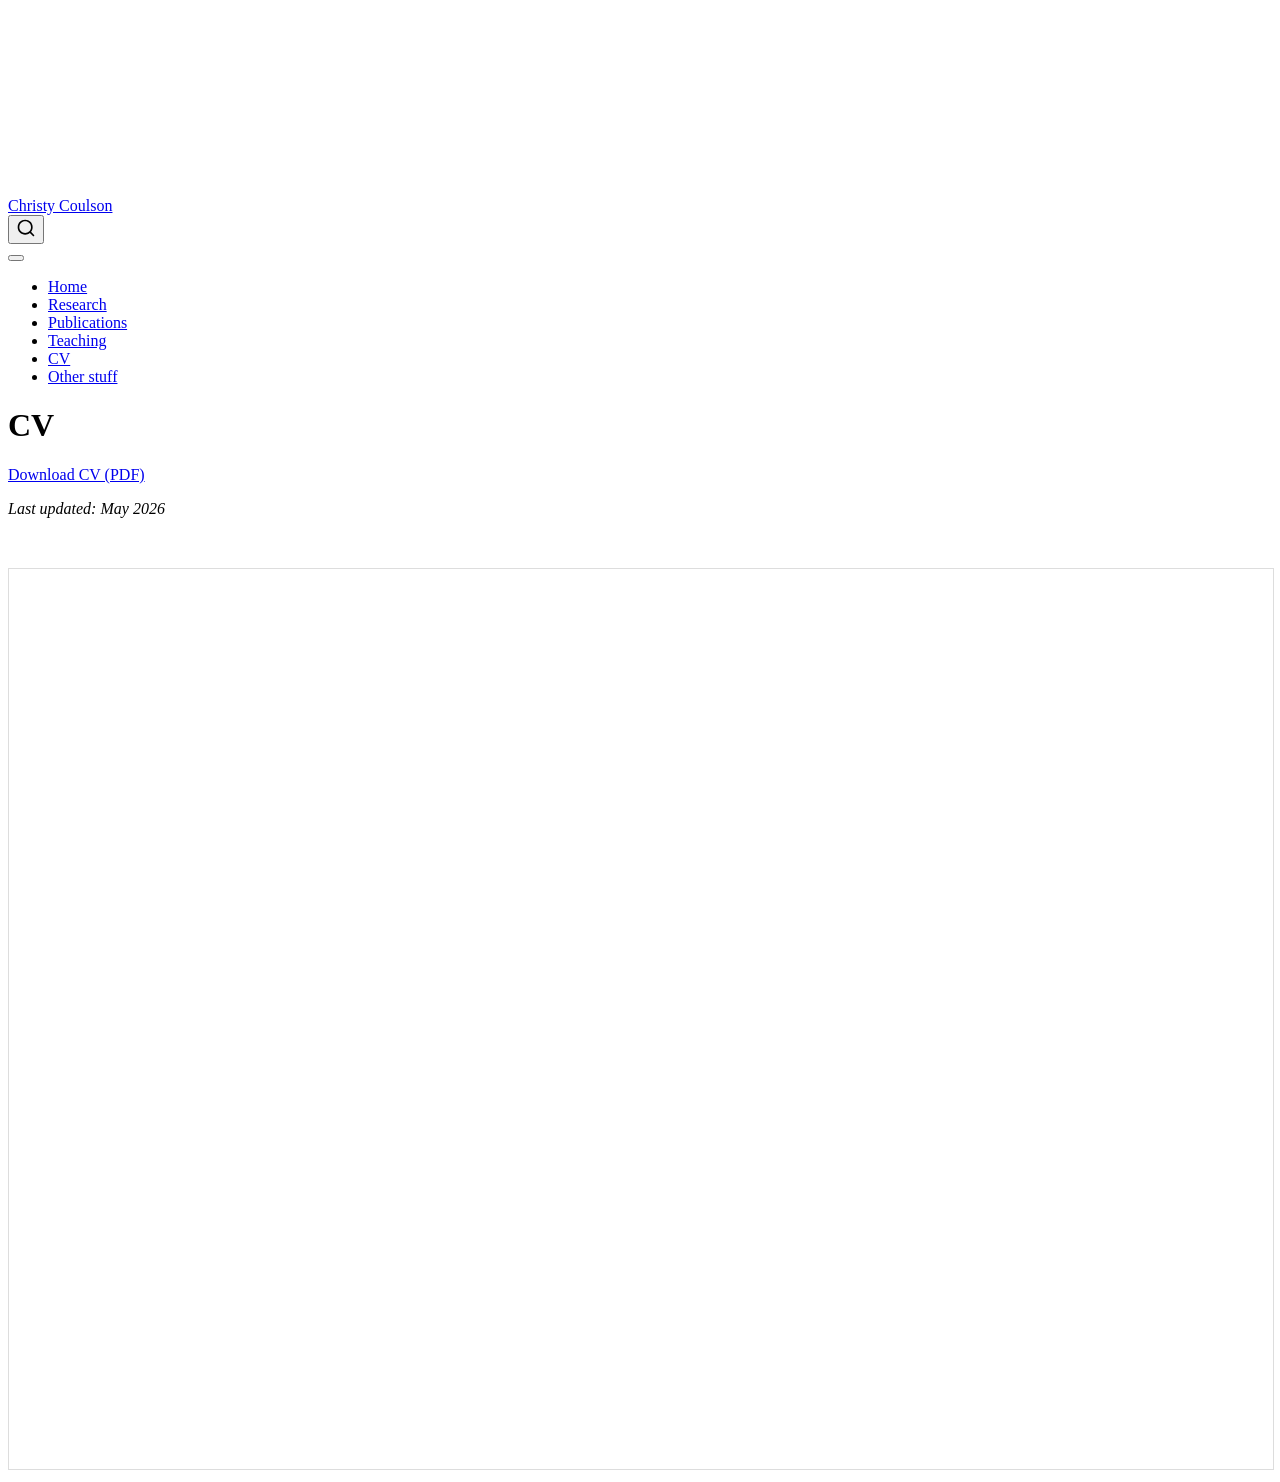
==== commit 94647dff: "deploy: 75e5912564dc58068f2dcfefef120c6061364c3c" ====
--- a/cv.html
+++ b/cv.html
@@ -108,6 +108,10 @@
 <span class="menu-text">Publications</span></a>
   </li>  
   <li class="nav-item">
+    <a class="nav-link" href="./teaching.html"> 
+<span class="menu-text">Teaching</span></a>
+  </li>  
+  <li class="nav-item">
     <a class="nav-link active" href="./cv.html" aria-current="page"> 
 <span class="menu-text">CV</span></a>
   </li>  
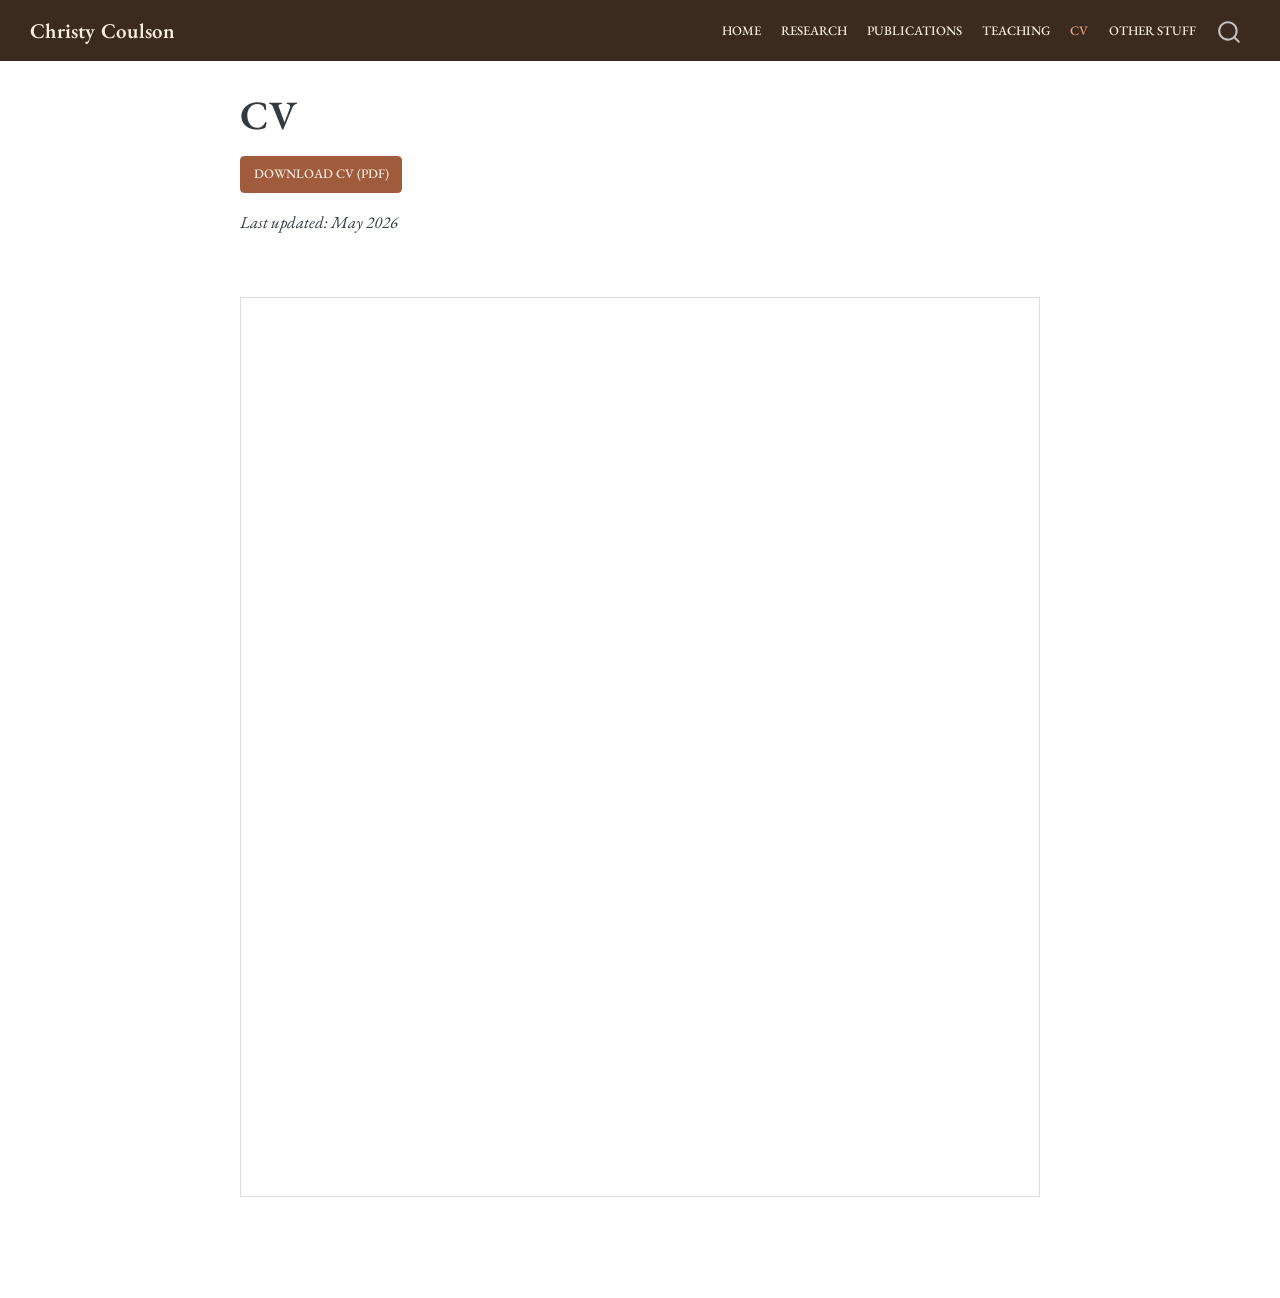
==== commit 0e570ff8: "deploy: 3ee2296547c59f10404d82279272533360146b83" ====
--- a/cv.html
+++ b/cv.html
@@ -45,7 +45,7 @@
 <link href="site_libs/quarto-html/quarto-syntax-highlighting-64a204ab8560d761af7679ceaba22944.css" rel="stylesheet" id="quarto-text-highlighting-styles">
 <script src="site_libs/bootstrap/bootstrap.min.js"></script>
 <link href="site_libs/bootstrap/bootstrap-icons.css" rel="stylesheet">
-<link href="site_libs/bootstrap/bootstrap-e3adbaa939bcd423dddc8c8a834270b4.min.css" rel="stylesheet" append-hash="true" id="quarto-bootstrap" data-mode="light">
+<link href="site_libs/bootstrap/bootstrap-a82999de4c7ccc9092ce56f861e2eefc.min.css" rel="stylesheet" append-hash="true" id="quarto-bootstrap" data-mode="light">
 <script id="quarto-search-options" type="application/json">{
   "location": "navbar",
   "copy-button": false,
--- a/styles.css
+++ b/styles.css
@@ -0,0 +1,121 @@
+/* Fonts */
+@import url('https://fonts.googleapis.com/css2?family=EB+Garamond:ital,wght@0,400;0,500;0,600;0,700;1,400&family=IBM+Plex+Mono:wght@400;500&display=swap');
+
+/* Accent colour: terracotta */
+:root {
+  --accent: #a05a3c;
+  --accent-hover: #7a4229;
+}
+
+/* Links */
+a {
+  color: var(--accent);
+  text-decoration: none;
+}
+
+a:hover {
+  color: var(--accent-hover);
+  text-decoration: underline;
+}
+
+/* Navbar tweaks */
+.navbar {
+  font-family: "EB Garamond", serif;
+  font-size: 1.05rem;
+}
+
+.navbar-brand,
+.navbar-title {
+  font-weight: 600;
+  letter-spacing: 0.01em;
+}
+
+.nav-link.active {
+  color: var(--accent) !important;
+}
+
+/* Headings */
+h1, h2, h3, h4, h5, h6 {
+  font-family: "EB Garamond", serif;
+  font-weight: 600;
+  letter-spacing: -0.01em;
+}
+
+h1 { font-size: 2.4rem; }
+h2 { font-size: 1.7rem; margin-top: 2em; }
+h3 { font-size: 1.35rem; }
+
+/* Body: tighten paragraph rhythm */
+p {
+  margin-bottom: 1em;
+}
+
+/* About page (home) tweaks */
+.about-entity .about-links a {
+  color: var(--accent);
+}
+
+.about-entity .about-links a:hover {
+  color: var(--accent-hover);
+}
+
+/* Teaching item styling (kept from before) */
+.teaching-item {
+  display: flex;
+  justify-content: space-between;
+  align-items: baseline;
+  padding: 0.5em 0;
+  border-bottom: 1px solid #d9d0c1;
+  gap: 1em;
+}
+
+.teaching-item:last-child {
+  border-bottom: none;
+}
+
+.teaching-date {
+  color: #a05a3c;
+  white-space: nowrap;
+  flex-shrink: 0;
+}
+
+@media (max-width: 600px) {
+  .teaching-item {
+    flex-direction: column;
+    align-items: flex-start;
+  }
+}
+
+/* Navbar recolour: warm dark brown */
+.navbar {
+  background-color: #3a2a20 !important;
+}
+
+.navbar .navbar-brand,
+.navbar .navbar-title,
+.navbar .nav-link {
+  color: #f5ede0 !important;
+}
+
+.navbar .nav-link:hover {
+  color: #d9a878 !important;
+}
+
+.navbar .nav-link.active {
+  color: #e8a17d !important;
+}
+
+/* Terracotta buttons (used on CV page) */
+.btn-primary {
+  background-color: #a05a3c !important;
+  border-color: #a05a3c !important;
+  color: #f5ede0 !important;
+}
+
+.btn-primary:hover,
+.btn-primary:focus,
+.btn-primary:active {
+  background-color: #7a4229 !important;
+  border-color: #7a4229 !important;
+  color: #f5ede0 !important;
+}
